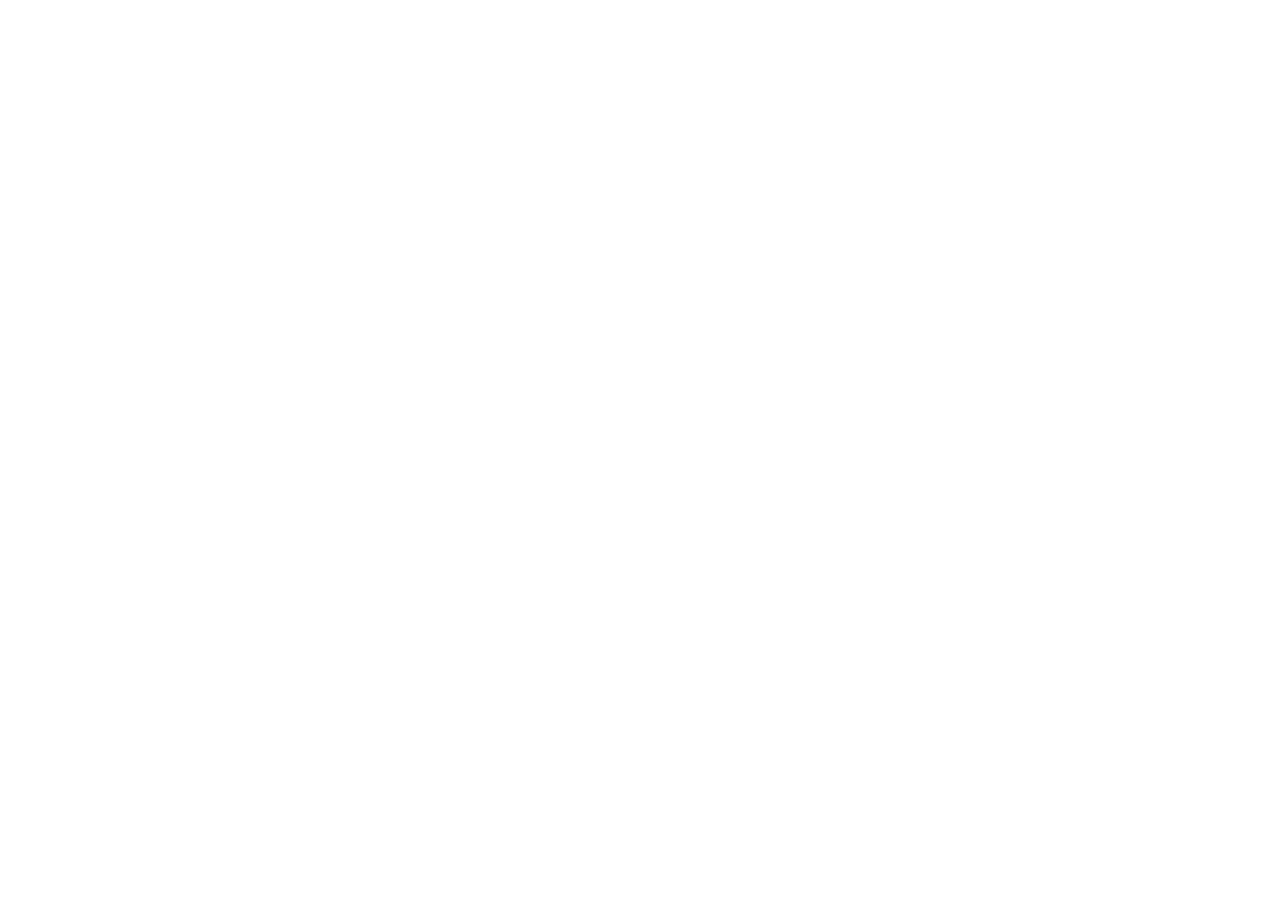
==== index.html @ e07abb43 "[Start] 1-4" ====
<!DOCTYPE html>
<html lang="ja">
  <head>
    <meta charset="UTF-8" />
    <!-- CSSファイルの読み込み -->
    <link rel="stylesheet" href="style.css" />
    <title>CARAVAN</title>
  </head>

  <body></body>
</html>
---- style.css ----
/* ブラウザがそれぞれ持っているCSSをリセットするための記述 */
* {
  margin: 0;
  padding: 0;
  box-sizing: border-box;
}
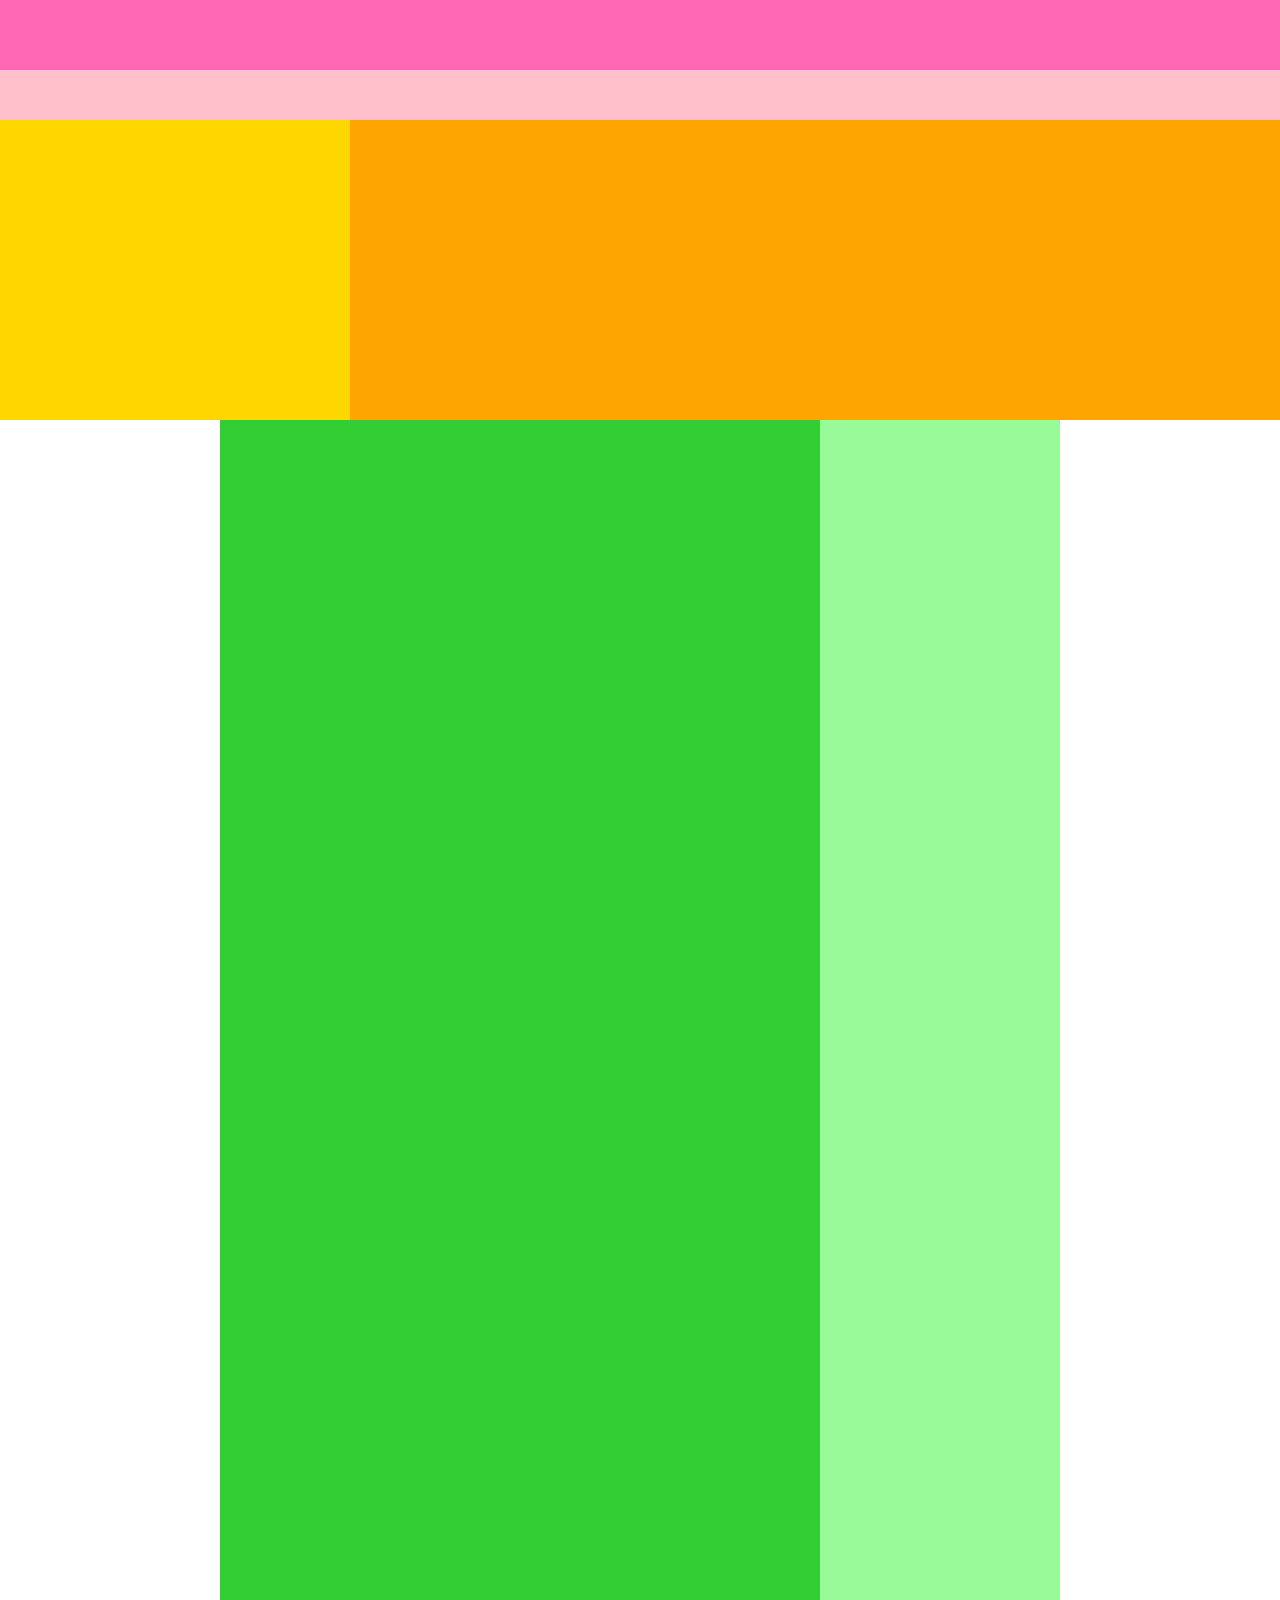
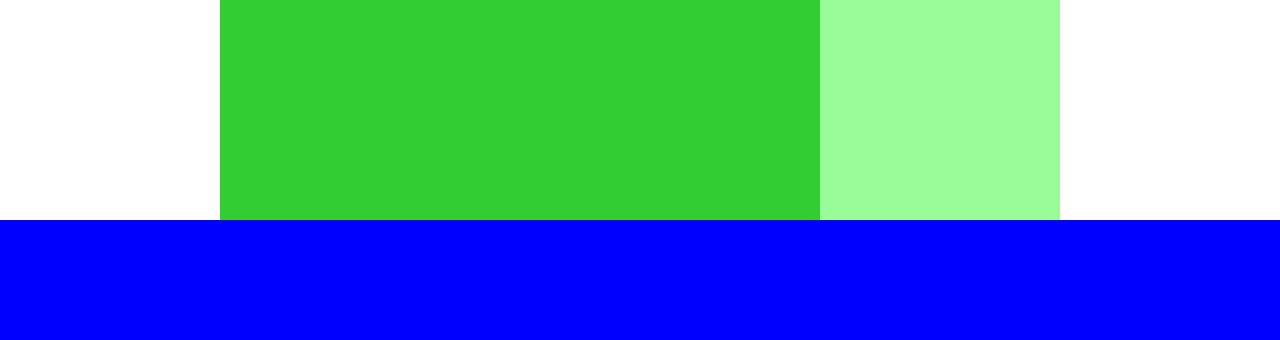
==== commit 7b7d84a0: "[Finish] 1-4" ====
--- a/index.html
+++ b/index.html
@@ -7,5 +7,25 @@
     <title>CARAVAN</title>
   </head>
 
-  <body></body>
+  <body>
+    <!-- header用のdiv -->
+    <div class="header">
+      <div class="header-top"></div>
+      <div class="header-bottom"></div>
+    </div>
+
+    <!-- main-visual用のdiv -->
+    <div class="main-visual">
+      <div class="main-visual-content"></div>
+    </div>
+
+    <!-- main用のdiv -->
+    <div class="main">
+      <div class="blog"></div>
+      <div class="sidebar"></div>
+    </div>
+
+<!-- footer用のdiv -->
+    <div class="footer"></div>
+  </body>
 </html>--- a/style.css
+++ b/style.css
@@ -3,4 +3,56 @@
   margin: 0;
   padding: 0;
   box-sizing: border-box;
+}
+
+.header {
+  width: 100%; /* 横幅いっぱい */
+  height: 120px; /* 高さ120px */
+  background-color: red; /* 背景色red */
+}
+
+.header-top {
+  width: 100%; /* 横幅いっぱい */
+  height: 70px; /* 高さ70px */  background-color: hotpink; /* 背景色hotpink */
+}
+
+.header-bottom {
+  width: 100%; /* 横幅いっぱい */
+  height: 50px; /* 高さ50px */  background-color: pink; /* 背景色pink */
+}
+
+.main-visual {
+  width: 100%; /* 横幅いっぱい */
+  height: 300px; /* 高さ300px */
+  background-color: orange; /* 背景色orange */
+}
+
+.main-visual-content {
+  width: 350px; /* 横幅350px */
+  height: 300px; /* 親の高さに揃える */
+  background-color: gold; /* 背景色gold */
+}
+
+.main {
+  width: 100%; /* 横幅いっぱい */
+  height: 1400px; /* 高さ1400px（多めに設定） */
+  display: flex; /* Flexboxの利用 */
+  justify-content: center; /* 子要素の横並び・中央寄せ */}
+
+.blog {
+  width: 600px; /* 横幅600px */
+  height: 1400px; /* 高さ600px */
+  background-color: limegreen; /* 背景色limegreen */
+}
+
+.sidebar {
+  width: 240px; /* 横幅240px */
+  height: 1400px; /* 高さ600px */
+  background-color: palegreen; /* 背景色palegreen */
+}
+
+.footer {
+  width: 100%; /* 横幅いっぱい */
+  height: 120px; /* 高さ120px */
+  background-color: blue; /* 背景色blue */
 }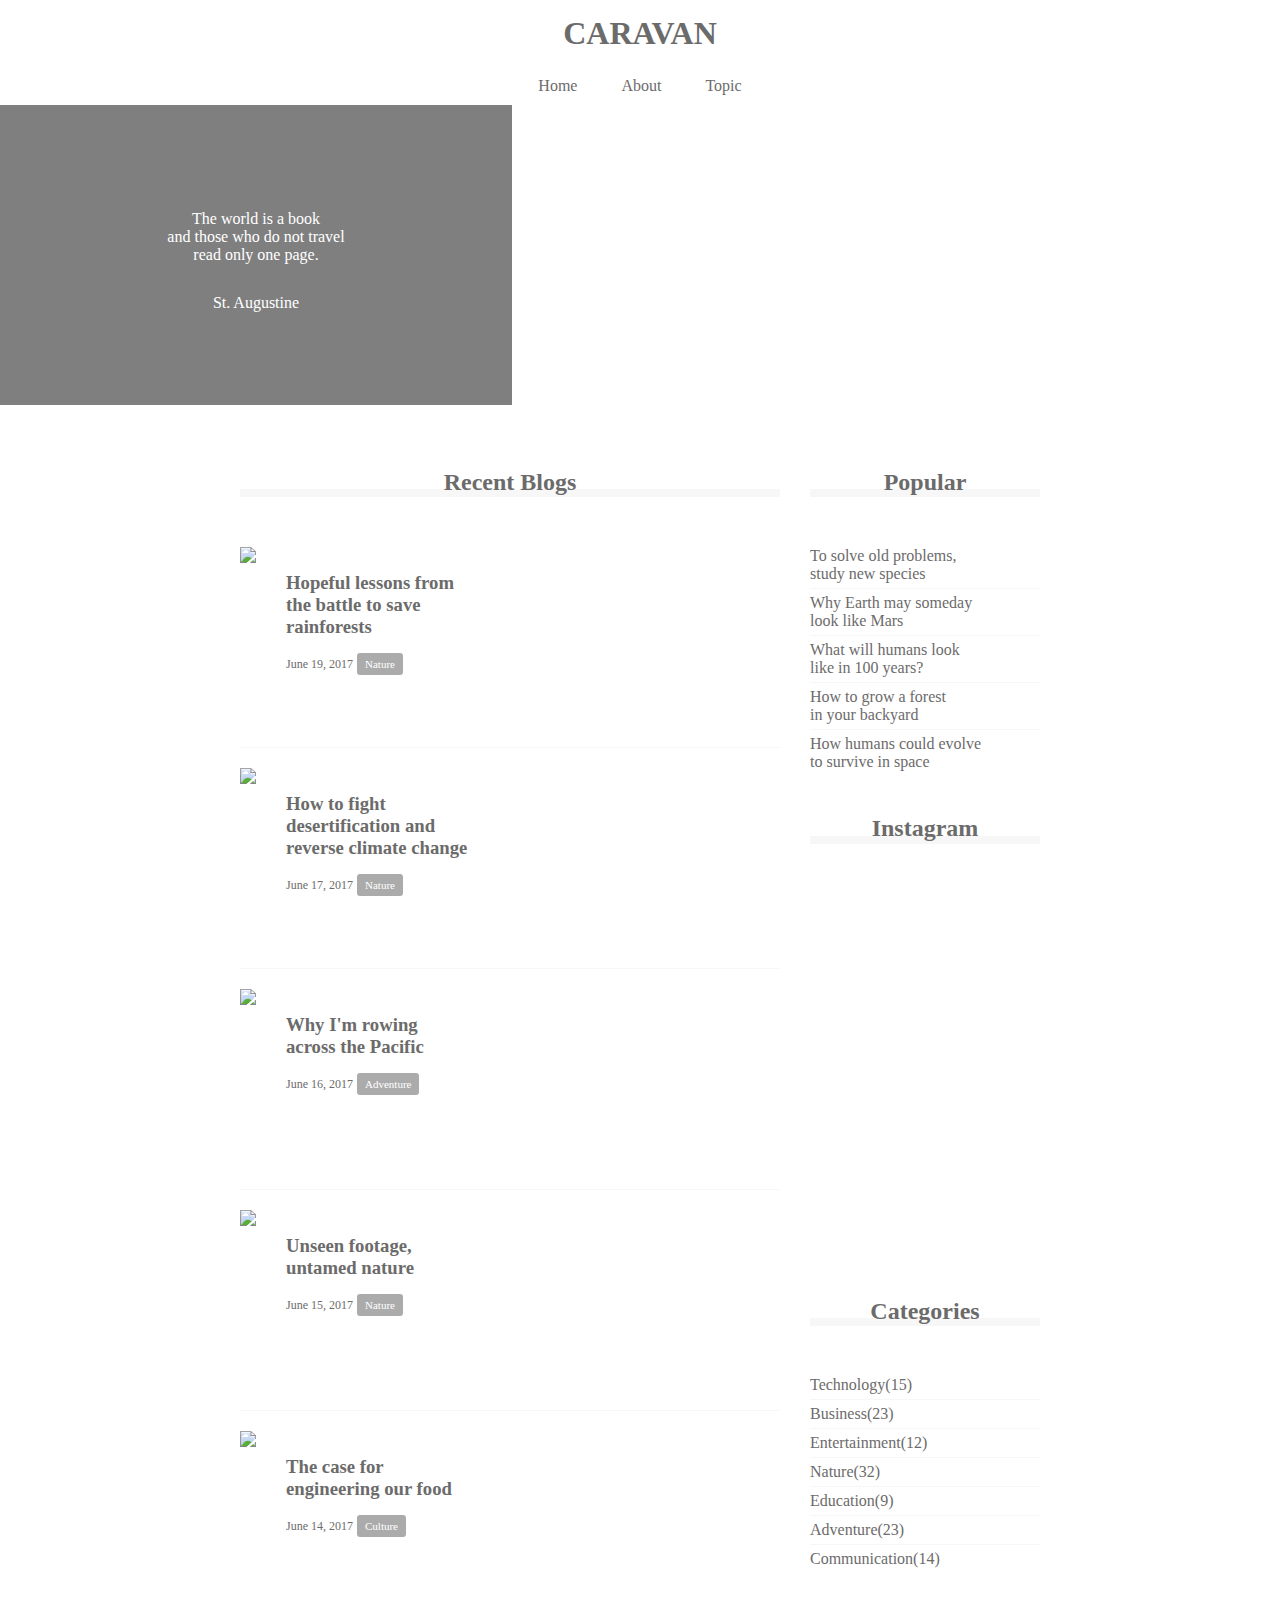
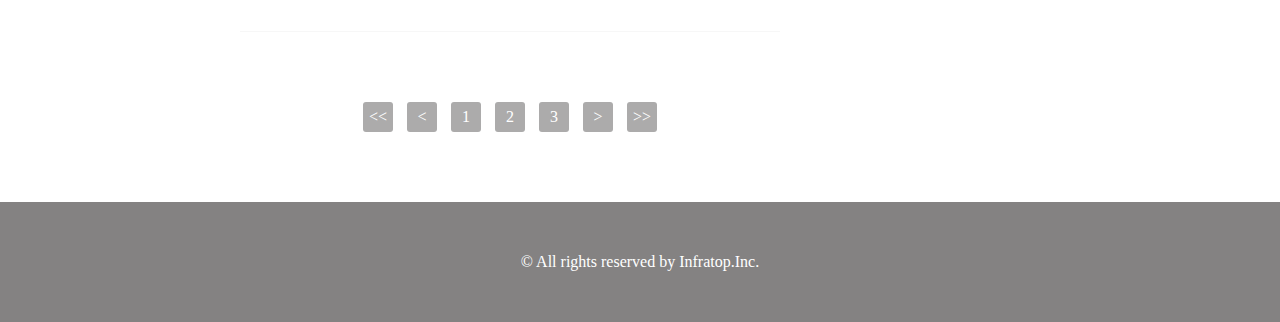
==== commit 7536f5dc: "[Finish]1-8" ====
--- a/index.html
+++ b/index.html
@@ -8,24 +8,164 @@
   </head>
 
   <body>
-    <!-- header用のdiv -->
-    <div class="header">
-      <div class="header-top"></div>
-      <div class="header-bottom"></div>
-    </div>
+    <!-- header -->
+    <header>
+      <h1 class="heading">
+        <a href="index.html">
+          CARAVAN
+        </a>
+      </h1>    
+    </header>
+
+    <!-- navigation -->
+    <nav>
+      <ul class="nav-list">
+        <li class="nav-list-item">
+          <a href="index.html">Home</a>
+        </li>
+        <li class="nav-list-item">About</li>
+        <li class="nav-list-item">Topic</li>
+      </ul>
+    </nav>
 
     <!-- main-visual用のdiv -->
     <div class="main-visual">
-      <div class="main-visual-content"></div>
+      <div class="main-visual-content">
+        <!-- pタグ（と文字）を追加 -->
+        <p class="main-visual-text">
+          The world is a book<br />
+          and those who do not travel<br />
+          read only one page.
+        </p>
+        <p class="main-visual-name">
+          St. Augustine
+        </p>
+      </div>
     </div>
 
-    <!-- main用のdiv -->
-    <div class="main">
-      <div class="blog"></div>
-      <div class="sidebar"></div>
-    </div>
+    <!-- main用のdiv --> 
+    <main>
+      <section class="blog">
+        <h2 class="blog-heading">Recent Blogs</h2>
+        <div class="blog-box">
+          <div class="blog-item">
+            <img class="blog-image" src="img/forest.jpg" />
+            <section class="blog-text">
+              <h3 class="blog-text-heading">
+                <a href="single.html">
+                  Hopeful lessons from<br />
+                  the battle to save<br />
+                  rainforests
+                </a>
+              </h3>
+              <p class="blog-date">June 19, 2017</p>
+              <span class="category">Nature</span>
+            </section>
+          </div>
+          <div class="blog-item">
+            <img class="blog-image" src="img/desert.jpg" />
+            <section class="blog-text">
+              <h3 class="blog-text-heading">
+                <a href="single.html">
+                  How to fight<br />
+                  desertification and<br />
+                  reverse climate change
+                </a>
+              </h3>
+              <p class="blog-date">June 17, 2017</p>
+              <span class="category">Nature</span>
+            </section>
+          </div>
+          <div class="blog-item">
+            <img class="blog-image" src="img/sunset.jpg" />
+            <section class="blog-text">
+              <h3 class="blog-text-heading">
+                <a href="single.html">
+                  Why I'm rowing<br />
+                  across the Pacific
+                </a>
+              </h3>
+              <p class="blog-date">June 16, 2017</p>
+              <span class="category">Adventure</span>
+            </section>
+          </div>
+          <div class="blog-item">
+            <img class="blog-image" src="img/italy.jpg" />
+            <section class="blog-text">
+              <h3 class="blog-text-heading">
+                <a href="single.html">
+                  Unseen footage,<br />
+                  untamed nature
+                </a>
+              </h3>
+              <p class="blog-date">June 15, 2017</p>
+              <span class="category">Nature</span>
+            </section>
+          </div>
+          <div class="blog-item">
+            <img class="blog-image" src="img/asia.jpg" />
+            <section class="blog-text">
+              <h3 class="blog-text-heading">
+                <a href="single.html">
+                  The case for<br />
+                  engineering our food
+                </a>
+              </h3>
+              <p class="blog-date">June 14, 2017</p>
+              <span class="category">Culture</span>
+            </section>
+          </div>
+        </div>
+        <div class="pagination">
+          <p><<</p>
+          <p><</p>
+          <p>1</p>
+          <p>2</p>
+          <p>3</p>
+          <p>></p>
+          <p>>></p>
+        </div>
+      </section>
+      <div class="sidebar">
+        <section class="popular">
+          <h2 class="sidebar-heading common-heading">Popular</h2>
+          <div class="sidebar-contents">
+            <p class="popular-text">To solve old problems,<br>study new species</p>
+            <p class="popular-text">Why Earth may someday<br>look like Mars</p>
+            <p class="popular-text">What will humans look<br>like in 100 years?</p>
+            <p class="popular-text">How to grow a forest<br>in your backyard</p>
+            <p class="popular-text">How humans could evolve<br>to survive in space</p>
+          </div>
+        </section>
+        <section class="instagram">
+          <h2 class="instagram-heading common-heading">Instagram</h2>
+          <div class="sidebar-contents">
+            <div class="instagram-box"></div>
+            <div class="instagram-box"></div>
+            <div class="instagram-box"></div>
+            <div class="instagram-box"></div>
+            <div class="instagram-box"></div>
+            <div class="instagram-box"></div>
+          </div>
+        </section>
+        <section class="categories">
+          <h2 class="categories-heading common-heading">Categories</h2>
+          <div class="sidebar-contents">
+            <p class="categories-text">Technology(15)</p>
+            <p class="categories-text">Business(23)</p>
+            <p class="categories-text">Entertainment(12)</p>
+            <p class="categories-text">Nature(32)</p>
+            <p class="categories-text">Education(9)</p>
+            <p class="categories-text">Adventure(23)</p>
+            <p class="categories-text">Communication(14)</p>
+          </div>
+        </section>
+      </div>
+    </main>
 
-<!-- footer用のdiv -->
-    <div class="footer"></div>
+    <!-- footer -->
+    <footer>
+      <p class="footer-text">© All rights reserved by Infratop.Inc.</p>    
+    </footer>
   </body>
 </html>--- a/style.css
+++ b/style.css
@@ -3,56 +3,212 @@
   margin: 0;
   padding: 0;
   box-sizing: border-box;
-}
-
-.header {
-  width: 100%; /* 横幅いっぱい */
-  height: 120px; /* 高さ120px */
-  background-color: red; /* 背景色red */
-}
-
-.header-top {
-  width: 100%; /* 横幅いっぱい */
-  height: 70px; /* 高さ70px */  background-color: hotpink; /* 背景色hotpink */
-}
-
-.header-bottom {
-  width: 100%; /* 横幅いっぱい */
-  height: 50px; /* 高さ50px */  background-color: pink; /* 背景色pink */
+  color: #6c6b6b;
+}
+
+a {
+  text-decoration: none;
+}
+
+header {
+  width: 90%; /* 横幅90% */
+  padding: 15px 0;
+  margin: 0 auto;
+  text-align: center;
+}
+
+header .heading {
+  /* headerタグ内のheadingクラスにのみ反映される */
+  font-size: 32px;
+}
+
+.nav-list {
+  text-align: center;
+  padding: 10px 0;
+  margin: 0 auto;
+}
+
+.nav-list-item {
+  list-style: none;
+  display: inline-block;
+  margin: 0 20px;
 }
 
 .main-visual {
   width: 100%; /* 横幅いっぱい */
   height: 300px; /* 高さ300px */
-  background-color: orange; /* 背景色orange */
+  background-image: url(img/mv.jpg);
+  background-size: cover; /* 縦横比を維持したまま背景領域を埋め尽くす */
+  background-position: center; /* 背景画像を中央に配置 */
 }
 
 .main-visual-content {
-  width: 350px; /* 横幅350px */
+  width: 40%; /* 横幅40% */
   height: 300px; /* 親の高さに揃える */
-  background-color: gold; /* 背景色gold */
-}
-
-.main {
-  width: 100%; /* 横幅いっぱい */
-  height: 1400px; /* 高さ1400px（多めに設定） */
+  background-color: rgba(0, 0, 0, 0.5); /* 背景色を半透明の黒にする */
+  text-align: center; /* 文字を中央揃えにする */
+  padding-top: 105px; /* 上側の内側余白で垂直方向の位置を調整 */
+}
+
+.main-visual-text {
+  color: #fff; /* 文字色を白に変更 */
+}
+
+.main-visual-name {
+  margin-top: 30px; /* 上側の外側の余白 */
+  color: #fff; /* 文字色を白に変更 */
+}
+
+main {
+  width: 800px; /* 横幅800px */
   display: flex; /* Flexboxの利用 */
-  justify-content: center; /* 子要素の横並び・中央寄せ */}
+  justify-content: center; /* 要素の横並び・中央寄せ */
+  margin: 0 auto; /* 要素の中央揃え */
+  padding: 70px 0; /* 上下に70px、左右に0pxの内側余白 */
+}
 
 .blog {
-  width: 600px; /* 横幅600px */
-  height: 1400px; /* 高さ600px */
-  background-color: limegreen; /* 背景色limegreen */
+  width: 540px;
+  margin-right: 30px; /* 領域の右側余白 */
+}
+
+.blog-heading {
+  border-bottom: 8px solid #f7f7f7;
+  text-align: center;
+  line-height: 0.6;
+}
+
+.blog-box {
+  padding-top: 50px;
+}
+
+.blog-item {
+  padding-bottom: 20px;
+  margin-bottom: 20px;
+  border-bottom: 1px solid #f7f7f7;
+  display: flex;
+  justify-content: flex-start;
+}
+
+.blog-image {
+  height: 180px;
+}
+
+.blog-text {
+  padding: 25px 0 0 30px;
+}
+
+.blog-text-heading {
+  padding-bottom: 15px;
+}
+
+.blog-date {
+  font-size: 12px;
+  display: inline-block;
+}
+
+.category {
+  display: inline-block;
+  padding: 5px 8px;
+  background-color: #acabab;
+  border-radius: 3px;
+  color: #fff;
+  font-size: 11px;
+}
+
+.pagination {
+  text-align: center;
+  padding-top: 50px;
+}
+
+.pagination p {
+  display: inline-block;
+  width: 30px;
+  height: 30px;
+  margin: 0 5px;
+  color: #fff;
+  background-color: #acabab;
+  border-radius: 3px;
+  line-height: 30px;
 }
 
 .sidebar {
-  width: 240px; /* 横幅240px */
-  height: 1400px; /* 高さ600px */
-  background-color: palegreen; /* 背景色palegreen */
-}
-
-.footer {
-  width: 100%; /* 横幅いっぱい */
-  height: 120px; /* 高さ120px */
-  background-color: blue; /* 背景色blue */
+  width: 230px;
+}
+
+.common-heading {
+  border-bottom: 8px solid #f7f7f7;
+  text-align: center;
+  line-height: 0.6;
+}
+
+.sidebar-contents {
+  padding: 50px 0;
+}
+
+.popular-text,
+.categories-text {
+  padding-bottom: 5px;
+  border-bottom: 1px solid #f7f7f7;
+  margin-bottom: 5px;
+}
+
+.popular-text:last-child,
+.categories-text:last-child {
+  margin: 0;
+  padding: 0;
+  border: none;
+}
+
+.instagram .sidebar-contents {
+  display: flex;
+  flex-wrap: wrap;
+}
+
+.instagram-box {
+  width: 110px;
+  padding-top: 110px;
+  background-size: cover;
+  background-position: center;
+  margin-bottom: 10px;
+}
+
+.instagram-box:nth-child(odd) {
+  margin-right: 10px;
+}
+
+.instagram-box:nth-child(1) {
+  background-image: url(img/airport.jpg);
+}
+
+.instagram-box:nth-child(2) {
+  background-image: url(img/japan.jpg);
+}
+
+.instagram-box:nth-child(3) {
+  background-image: url(img/snow.jpg);
+}
+
+.instagram-box:nth-child(4) {
+  background-image: url(img/japan2.jpg);
+}
+
+.instagram-box:nth-child(5) {
+  background-image: url(img/lake.jpg);
+}
+
+.instagram-box:nth-child(6) {
+  background-image: url(img/road.jpg);
+}
+
+footer {
+  width: 100%;
+  height: 120px;
+  text-align: center;
+  line-height: 120px;
+  background-color: #848282;
+}
+
+.footer-text {
+  color: #fff;
 }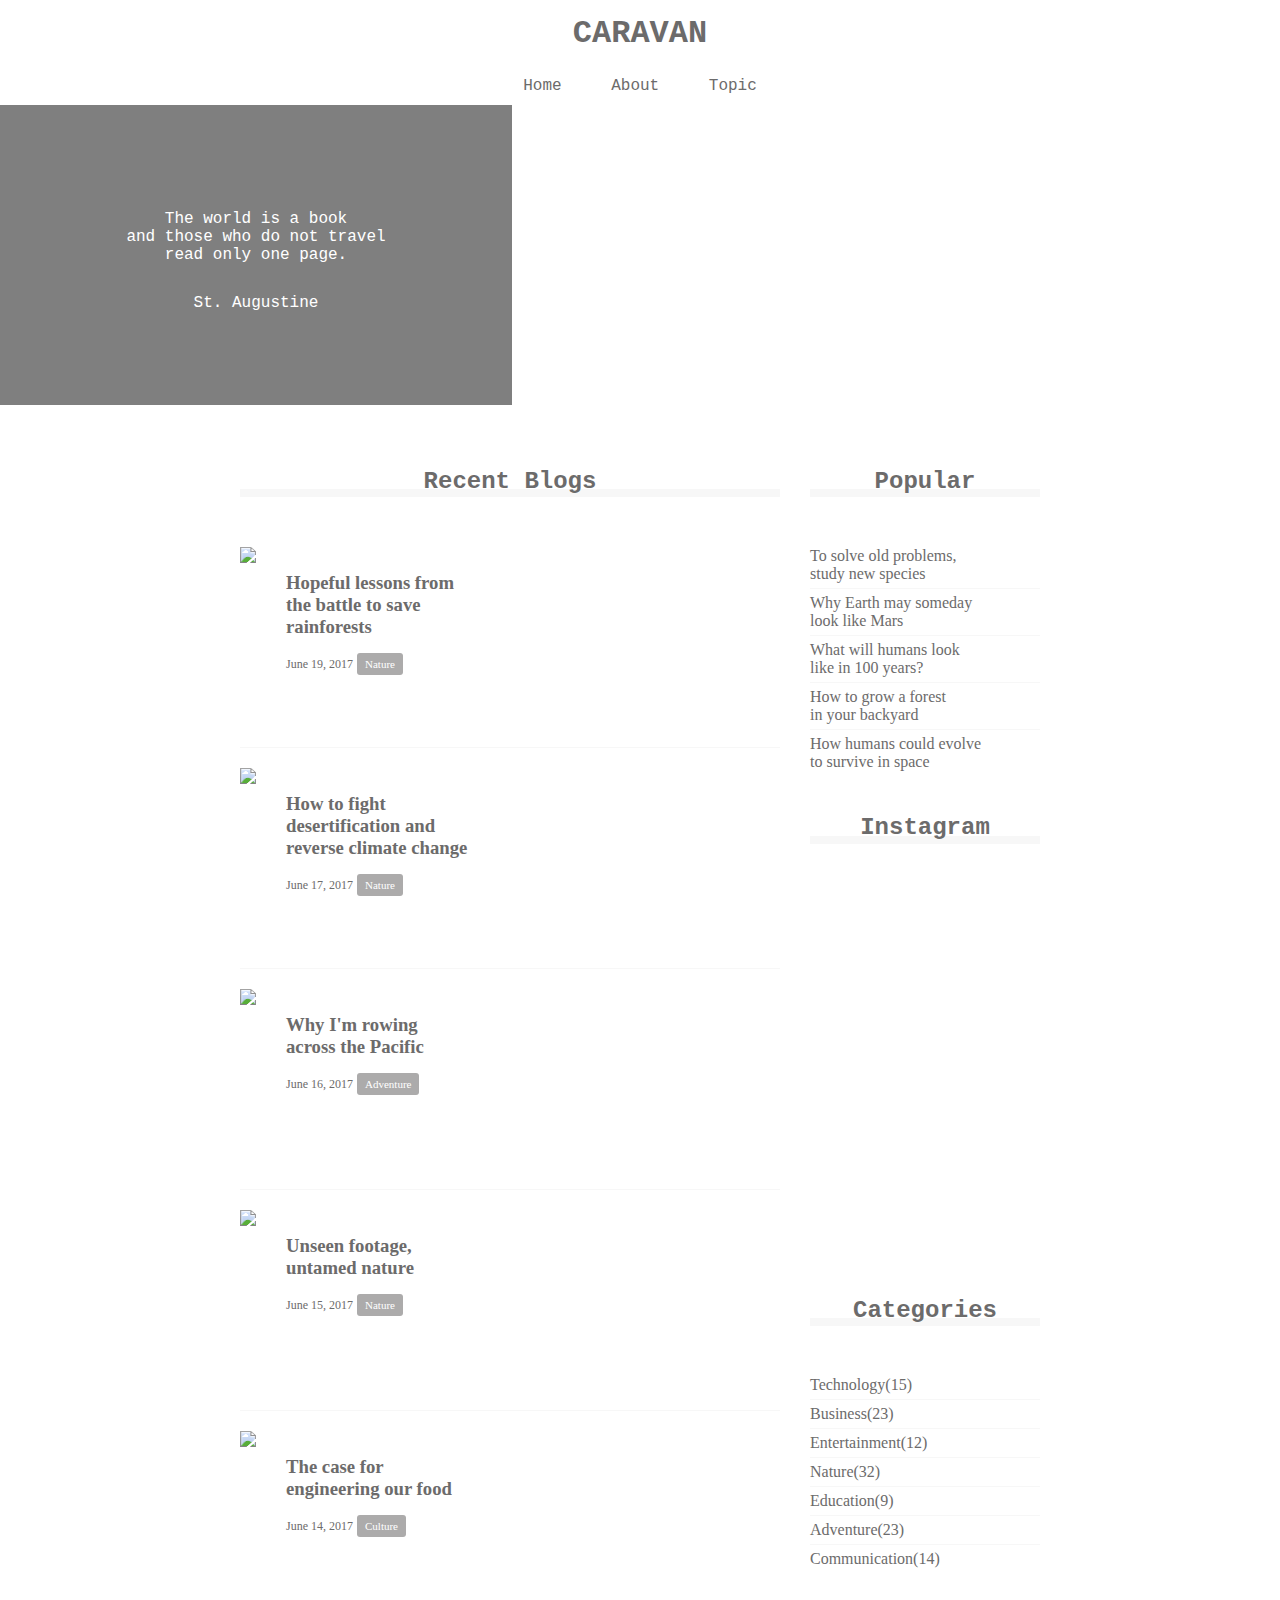
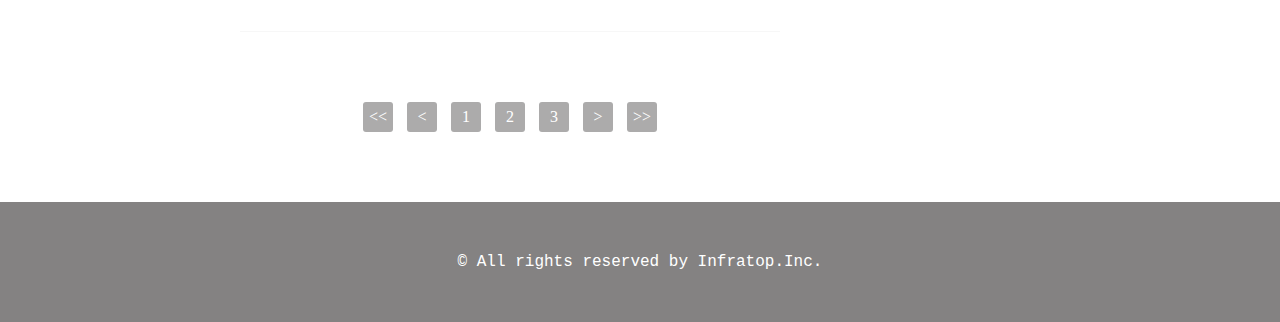
==== commit c490943c: "[Finish]1-9" ====
--- a/index.html
+++ b/index.html
@@ -5,6 +5,7 @@
     <!-- CSSファイルの読み込み -->
     <link rel="stylesheet" href="style.css" />
     <title>CARAVAN</title>
+    <script src="https://kit.fontawesome.com/1744c3f8f4.js" crossorigin="anonymous"></script>
   </head>
 
   <body>
@@ -15,6 +16,11 @@
           CARAVAN
         </a>
       </h1>    
+      <div class="social">
+        <i class="fab fa-facebook-square"></i>
+        <i class="fab fa-twitter-square"></i>
+        <i class="fab fa-instagram"></i>
+      </div>
     </header>
 
     <!-- navigation -->
--- a/style.css
+++ b/style.css
@@ -10,11 +10,27 @@
   text-decoration: none;
 }
 
+header, nav, h2, .main-visual, footer {
+  font-family: Chalkduster, "Bradley Hand", Courier, "Segoe Print", sans-serif;
+}
+
 header {
   width: 90%; /* 横幅90% */
   padding: 15px 0;
   margin: 0 auto;
   text-align: center;
+  position: relative; /* #socialの基準位置を相対位置へ変更する */
+}
+
+.social {
+  position: absolute; /* .headerの左上を基準に絶対位置で指定する */
+  top: 22px; /* .headerの左上から22px下側へ移動する */
+  right: 22px; /* .headerの右上から22px左側へ移動する */
+}
+
+.social i {
+  display: inline-block;
+  margin-left: 20px;
 }
 
 header .heading {
